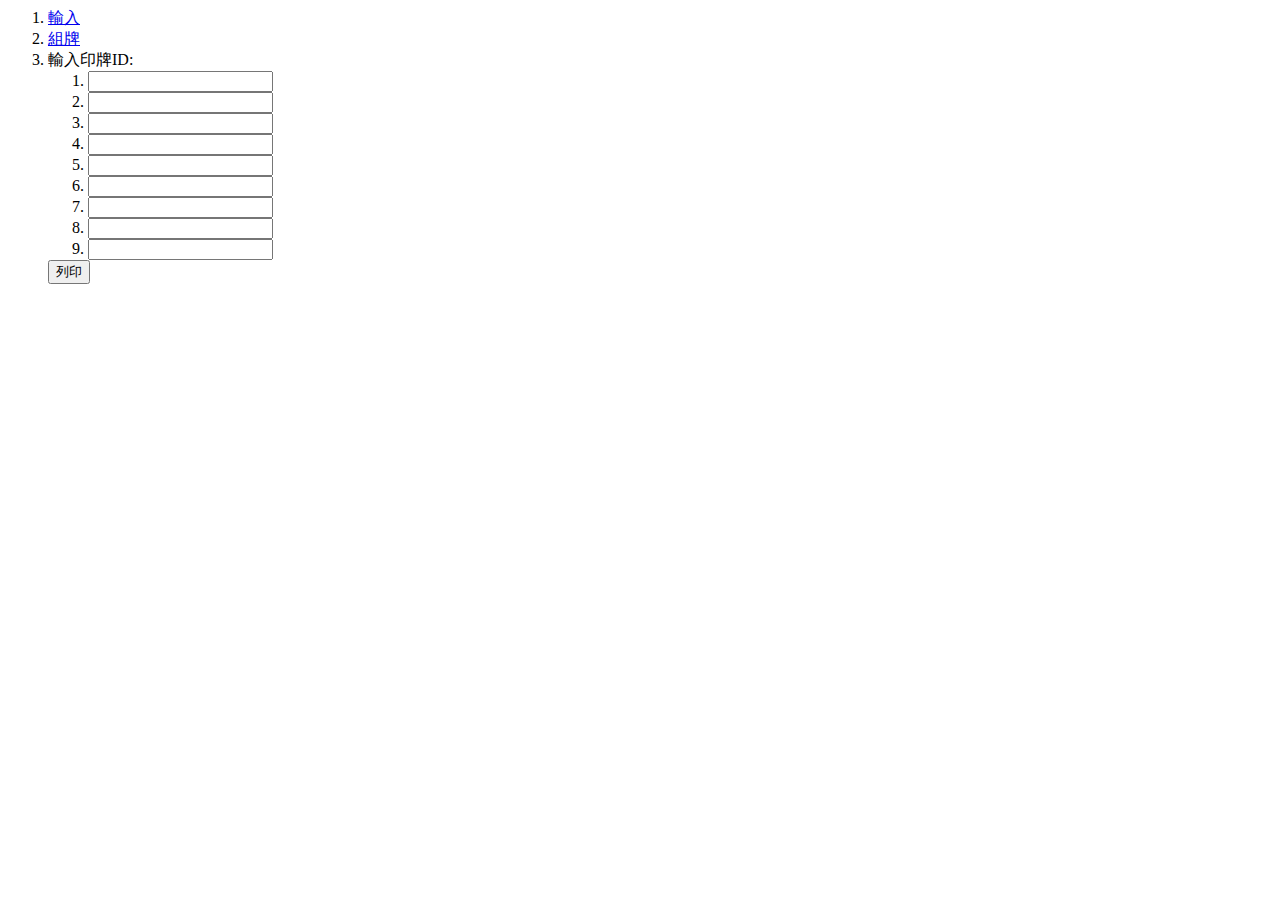
==== goapp/static/index.html @ 201d1623 "no message" ====
<html>
	<head>
	</head>
    <body>
        <ol>
            <li><a href='input.html'>輸入</a></li>
            <li><a href='overview.html'>組牌</a></li>
            <li>輸入印牌ID:
                <form action='output.html'>
                    <ol>
                        <li><input name='key'></li>
                        <li><input name='key'></li>
                        <li><input name='key'></li>
                        <li><input name='key'></li>
                        <li><input name='key'></li>
                        <li><input name='key'></li>
                        <li><input name='key'></li>
                        <li><input name='key'></li>
                        <li><input name='key'></li>
                    </ol>
                    <input type=submit value='列印'><br>
                </form>
            </li>
        </ol>
    </body>
</html>
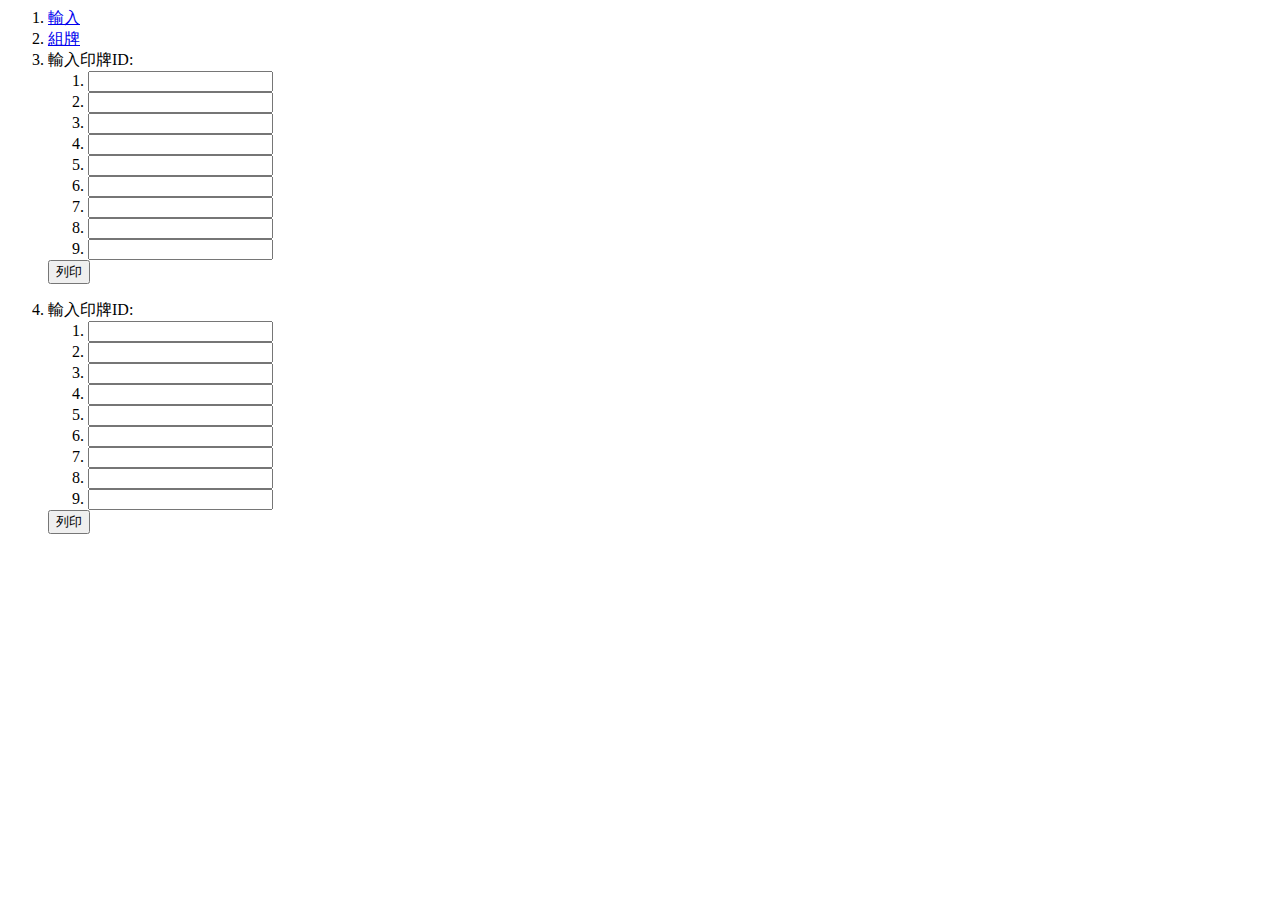
==== commit 6f1f2129: "no message" ====
--- a/goapp/static/index.html
+++ b/goapp/static/index.html
@@ -6,7 +6,23 @@
             <li><a href='input.html'>輸入</a></li>
             <li><a href='overview.html'>組牌</a></li>
             <li>輸入印牌ID:
-                <form action='output.html'>
+                <form action='output.html' target="_blank">
+                    <ol>
+                        <li><input name='key'></li>
+                        <li><input name='key'></li>
+                        <li><input name='key'></li>
+                        <li><input name='key'></li>
+                        <li><input name='key'></li>
+                        <li><input name='key'></li>
+                        <li><input name='key'></li>
+                        <li><input name='key'></li>
+                        <li><input name='key'></li>
+                    </ol>
+                    <input type=submit value='列印'><br>
+                </form>
+            </li>
+            <li>輸入印牌ID:
+                <form action='output.html' target="_blank">
                     <ol>
                         <li><input name='key'></li>
                         <li><input name='key'></li>
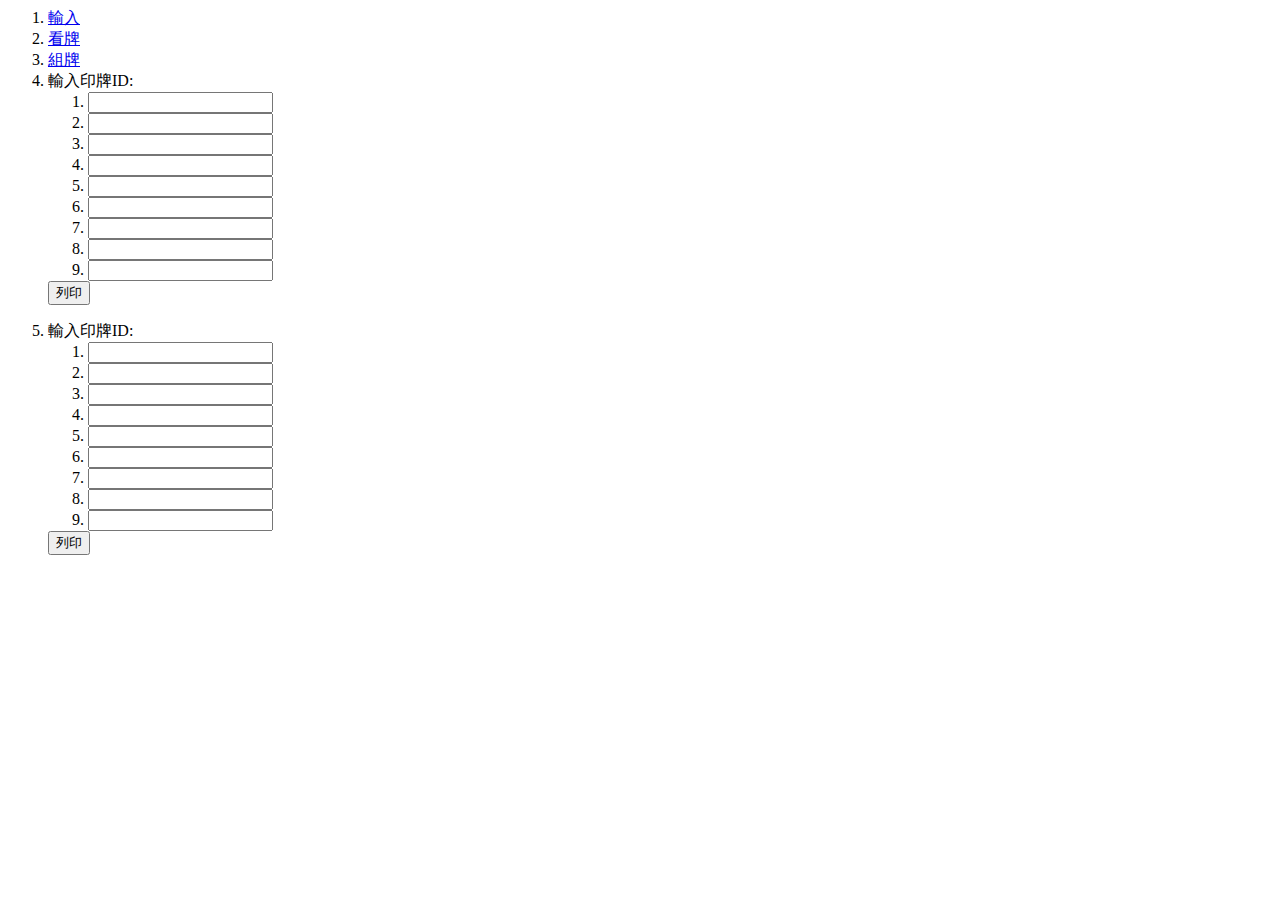
==== commit 3be6bdd4: "no message" ====
--- a/goapp/static/index.html
+++ b/goapp/static/index.html
@@ -4,7 +4,8 @@
     <body>
         <ol>
             <li><a href='input.html'>輸入</a></li>
-            <li><a href='overview.html'>組牌</a></li>
+            <li><a href='overview.html'>看牌</a></li>
+            <li><a href='editor.html'>組牌</a></li>
             <li>輸入印牌ID:
                 <form action='output.html' target="_blank">
                     <ol>
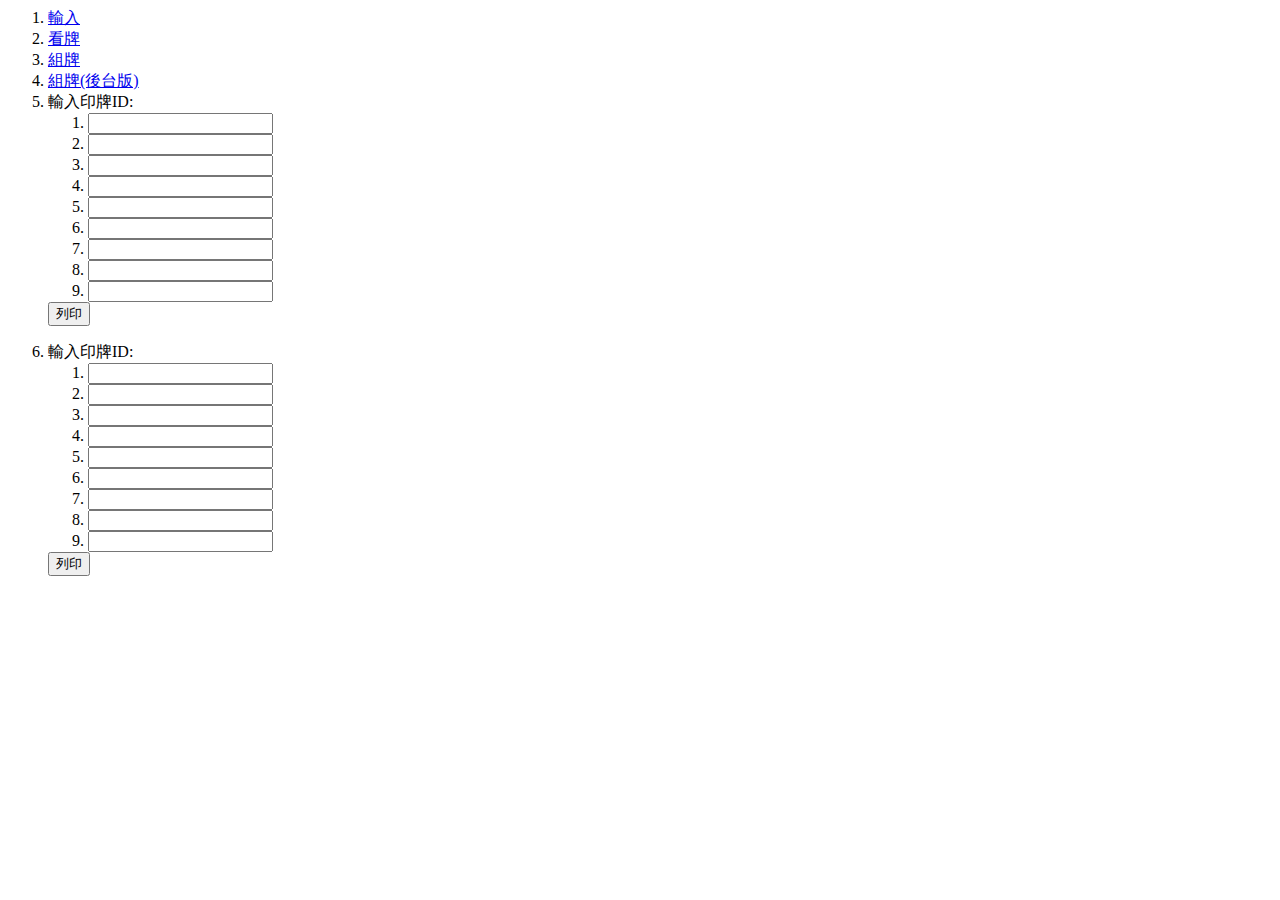
==== commit 55f621aa: "no message" ====
--- a/goapp/static/index.html
+++ b/goapp/static/index.html
@@ -6,6 +6,7 @@
             <li><a href='input.html'>輸入</a></li>
             <li><a href='overview.html'>看牌</a></li>
             <li><a href='editor.html'>組牌</a></li>
+            <li><a href='../Page?cmd=QueryCardSuitPage'>組牌(後台版)</a></li>
             <li>輸入印牌ID:
                 <form action='output.html' target="_blank">
                     <ol>
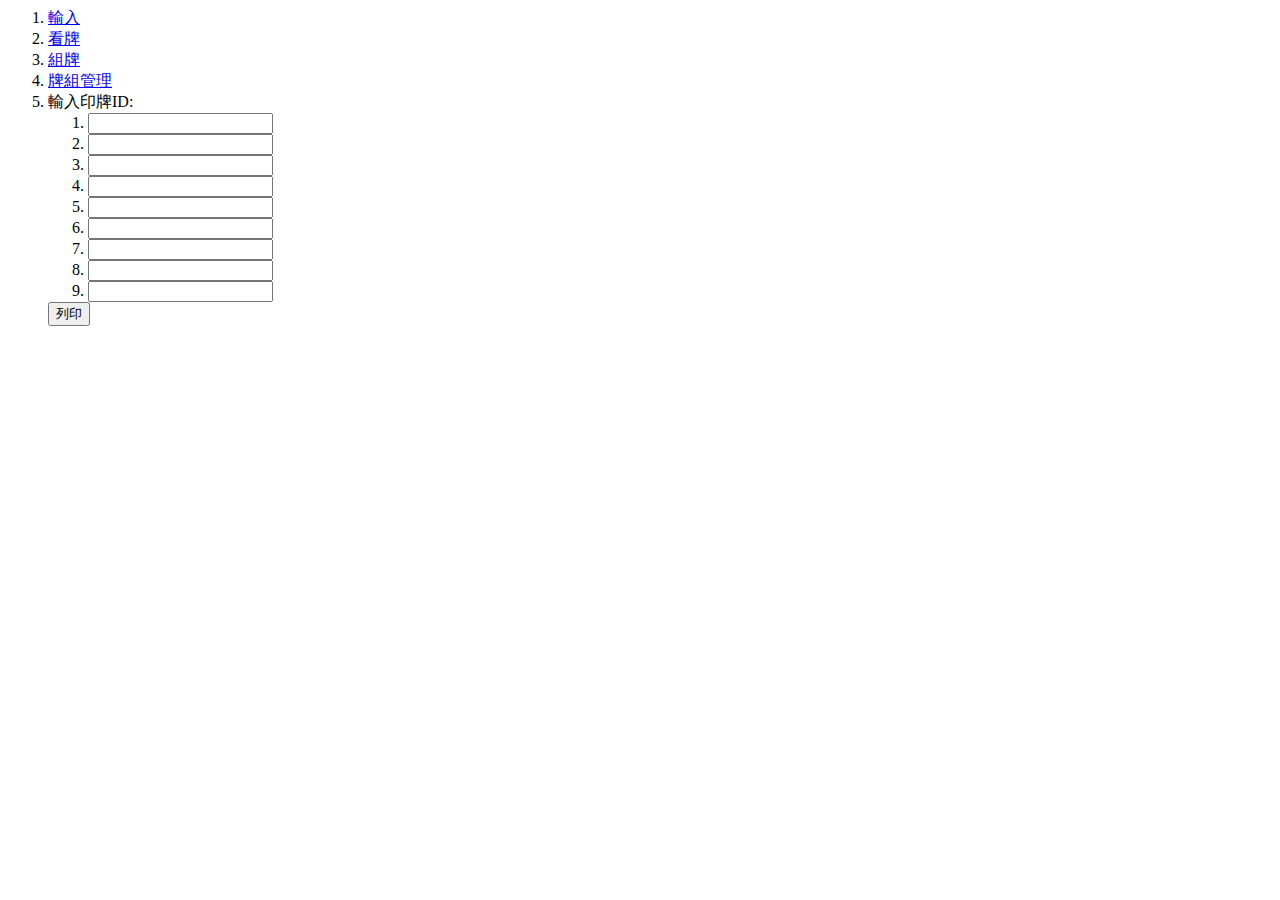
==== commit 19346d97: "no message" ====
--- a/goapp/static/index.html
+++ b/goapp/static/index.html
@@ -6,23 +6,7 @@
             <li><a href='input.html'>輸入</a></li>
             <li><a href='overview.html'>看牌</a></li>
             <li><a href='editor.html'>組牌</a></li>
-            <li><a href='../Page?cmd=QueryCardSuitPage'>組牌(後台版)</a></li>
-            <li>輸入印牌ID:
-                <form action='output.html' target="_blank">
-                    <ol>
-                        <li><input name='key'></li>
-                        <li><input name='key'></li>
-                        <li><input name='key'></li>
-                        <li><input name='key'></li>
-                        <li><input name='key'></li>
-                        <li><input name='key'></li>
-                        <li><input name='key'></li>
-                        <li><input name='key'></li>
-                        <li><input name='key'></li>
-                    </ol>
-                    <input type=submit value='列印'><br>
-                </form>
-            </li>
+            <li><a href='../Page?cmd=QueryCardSuitPage'>牌組管理</a></li>
             <li>輸入印牌ID:
                 <form action='output.html' target="_blank">
                     <ol>
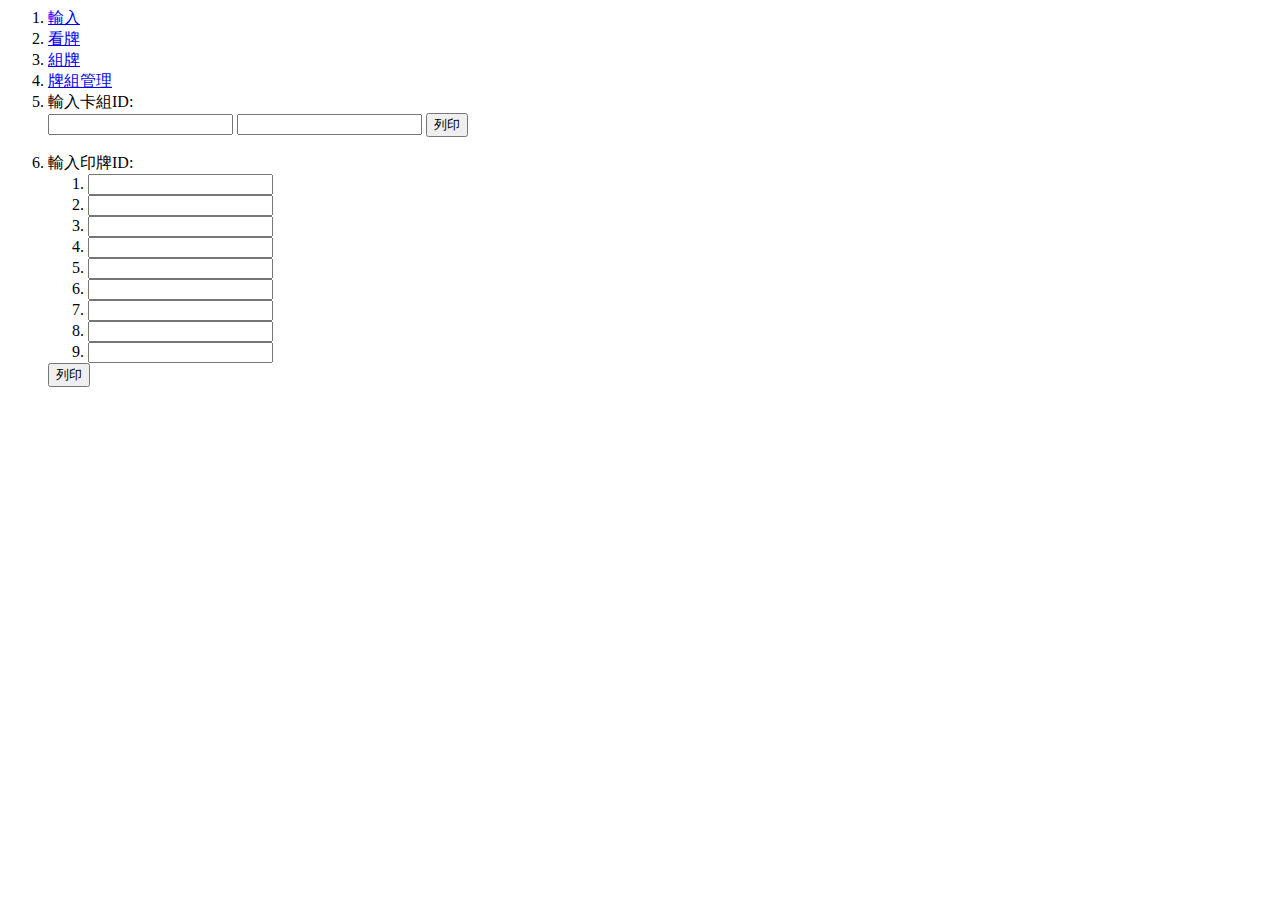
==== commit b0bc0a71: "no message" ====
--- a/goapp/static/index.html
+++ b/goapp/static/index.html
@@ -7,6 +7,13 @@
             <li><a href='overview.html'>看牌</a></li>
             <li><a href='editor.html'>組牌</a></li>
             <li><a href='../Page?cmd=QueryCardSuitPage'>牌組管理</a></li>
+            <li>輸入卡組ID:
+                <form action='output2.html' target="_blank">
+                    <input name='cardSuitId'>
+                    <input name='page'>
+                    <input type=submit value='列印'><br>
+                </form>
+            </li>
             <li>輸入印牌ID:
                 <form action='output.html' target="_blank">
                     <ol>
